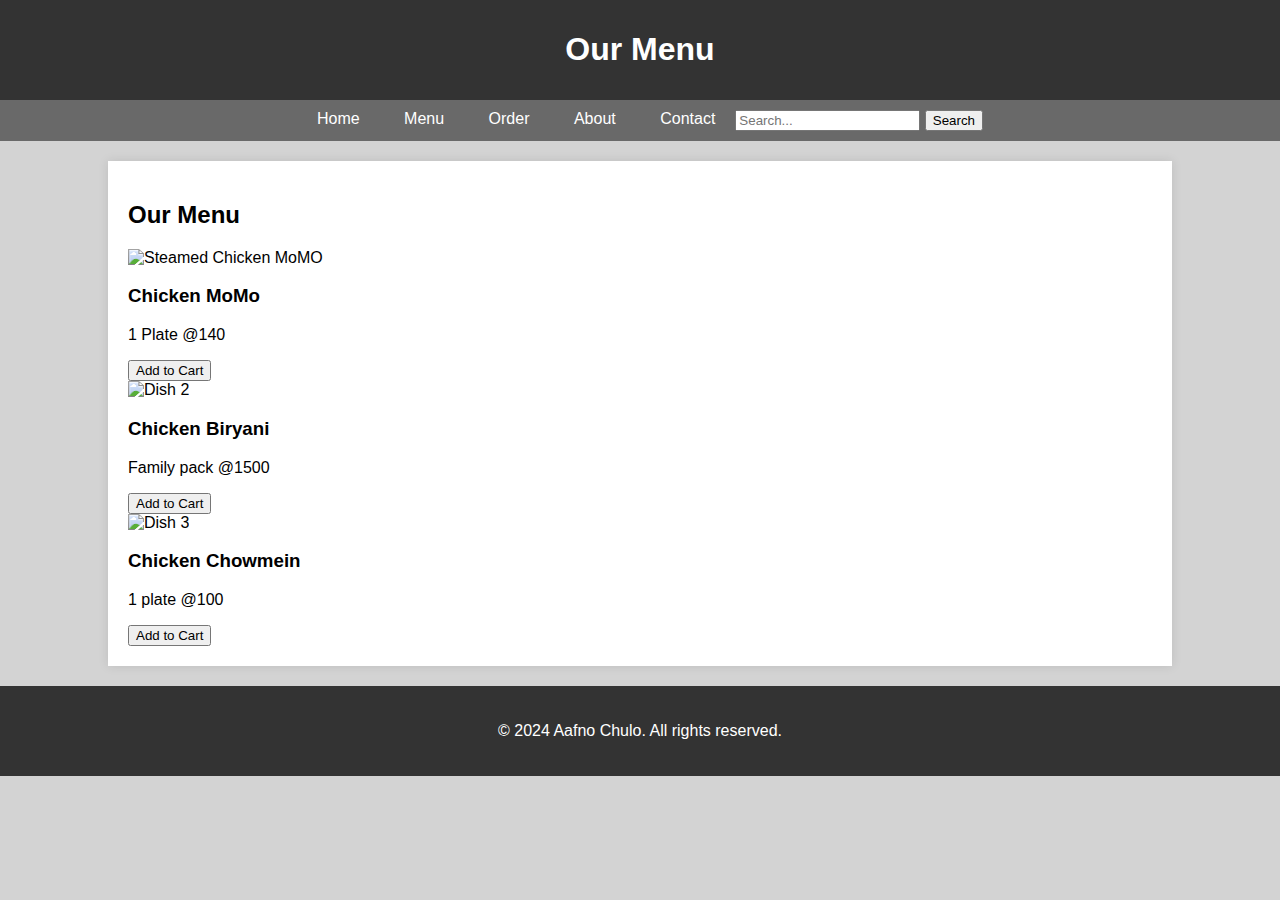
==== menu.html @ 70075c98 "Update menu.html" ====
<!DOCTYPE html>
<html lang="en">
<head>
    <meta charset="UTF-8">
    <meta name="viewport" content="width=device-width, initial-scale=1.0">
    <title>Menu - Aafno Chulo</title>
    <link rel="stylesheet" href="style.css">
    <link rel="stylesheet" href="menu.css">
</head>
<body>
    <header>
        <h1>Our Menu</h1>
    </header>
    <nav>
        <div class="top">
            <a href="index.html">Home</a>
            <a href="menu.html">Menu</a>
            <a href="order.html">Order</a>
            <a href="about.html">About</a>
            <a href="contact.html">Contact</a>
        </div>
        <div class="search-container">
            <input type="text" placeholder="Search...">
            <button>Search</button>
        </div>
    </nav>
    <div class="container">
        <h2>Our Menu</h2>
        <div class="menu">
            <div class="menu-item">
                <img src="momos.jpg" alt="Steamed Chicken MoMO">
                <h3>Chicken MoMo</h3>
                <p>1 Plate @140</p>
                <button>Add to Cart</button>
            </div>
            <div class="menu-item">
                <img src="Biryaniii.jpg" alt="Dish 2">
				<br>
                <h3>Chicken Biryani</h3>
                <p>Family pack @1500</p>
                <button>Add to Cart</button>
            </div>
            <div class="menu-item">
                <img src="chow (2).jpg" alt="Dish 3">
                <h3>Chicken Chowmein</h3>
                <p>1 plate @100</p>
                <button>Add to Cart</button>
            </div>
        </div>
    </div>
    <footer>
        <p>&copy; 2024 Aafno Chulo. All rights reserved.</p>
    </footer>
</body>
</html>
---- style.css ----
/* General Styling */
body {
    font-family: Arial, sans-serif;
    margin: 0;
    padding: 0;
    background-color: lightgrey;
}

header {
    background-image: url('headerimg.jpg');
    background-color: #333;
    color: white; 
    padding: 10px 0;
    text-align: center;
}

nav {
    display: flex;
    justify-content: center;
    background-color: dimgray;
    padding: 10px;
}

nav a {
    color: white;
    padding: 10px 20px;
    text-decoration: none;
}

nav a:hover {
    background-color: darkslategrey;
}

.container {
    width: 80%;
    margin: 20px auto;
    padding: 20px;
    background-color: white;
    box-shadow: 0 0 10px rgba(0,0,0,0.1);
}

footer {
    text-align: center;
    padding: 20px 0;
    background-color: #333;
    color: white;
}

/* Recommendations Section */
.recommendations {
    display: flex;
    justify-content: space-around;
    flex-wrap: wrap;
    margin-top: 20px;
}

.recommendations .menu-item {
    background-color: white;
    box-shadow: 0 0 10px rgba(0,0,0,0.1);
    margin: 10px;
    padding: 20px;
    width: calc(30% - 20px);
    text-align: center;
}

.recommendations .menu-item img {
    max-width: 100%;
    height: auto;
}

.recommendations .menu-item h3 {
    margin: 10px 0;
}

.recommendations .menu-item p {
    color: #777;
}

.recommendations .menu-item .add-to-cart-btn {
    padding: 10px;
    background-color: green;
    color: white;
    border: none;
    cursor: pointer;
    transition: background-color 0.3s ease;
}

.recommendations .menu-item .add-to-cart-btn:hover {
    background-color: darkgreen;
}

.browse-more {
    text-align: center;
    margin-top: 20px;
    color: white;
}

.browse-more .browse-more-btn {
    padding: 10px 20px;
    background-color: blue;
    color: white;
    border: none;
    cursor: pointer;
    transition: background-color 0.3s ease;
}

.browse-more .browse-more-btn:hover {
    background-color: darkblue;
}
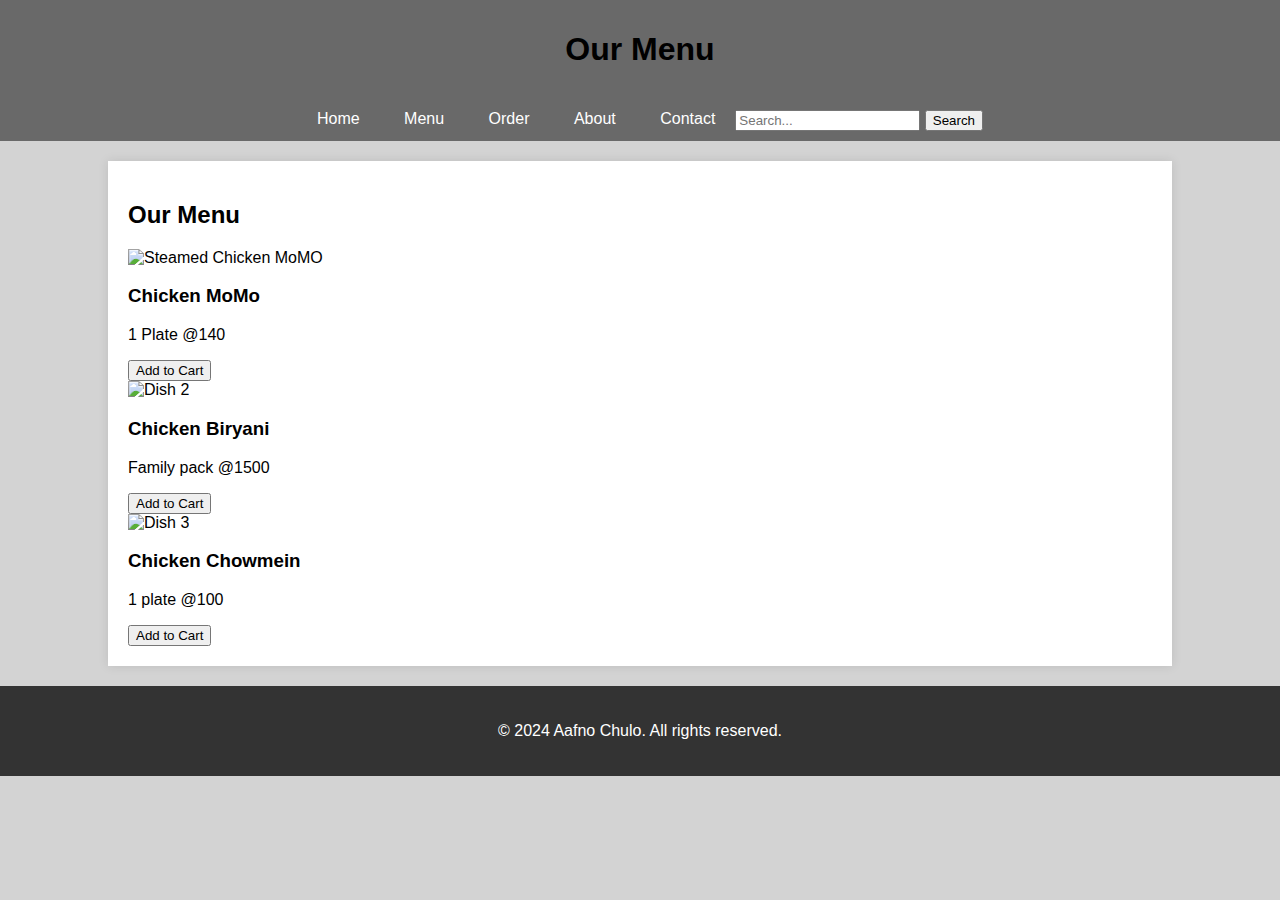
==== commit c470634d: "Update menu.html" ====
--- a/menu.html
+++ b/menu.html
@@ -34,7 +34,7 @@
                 <button>Add to Cart</button>
             </div>
             <div class="menu-item">
-                <img src="Biryaniii.jpg" alt="Dish 2">
+                <img src="biryaniii.jpg" alt="Dish 2">
 				<br>
                 <h3>Chicken Biryani</h3>
                 <p>Family pack @1500</p>
--- a/style.css
+++ b/style.css
@@ -6,10 +6,15 @@
     background-color: lightgrey;
 }
 
+.header-nav-container {
+    background-image: url('banner.jpg');
+    background-size: cover;
+    background-position: center;
+    color: white;
+}
+
 header {
-    background-image: url('headerimg.jpg');
-    background-color: #333;
-    color: white; 
+    background-color: rgba(0, 0, 0, 0.5); 
     padding: 10px 0;
     text-align: center;
 }
@@ -17,7 +22,7 @@
 nav {
     display: flex;
     justify-content: center;
-    background-color: dimgray;
+    background-color: rgba(0, 0, 0, 0.5); /* Optional: to add a semi-transparent overlay */
     padding: 10px;
 }
 
@@ -92,7 +97,6 @@
 .browse-more {
     text-align: center;
     margin-top: 20px;
-    color: white;
 }
 
 .browse-more .browse-more-btn {
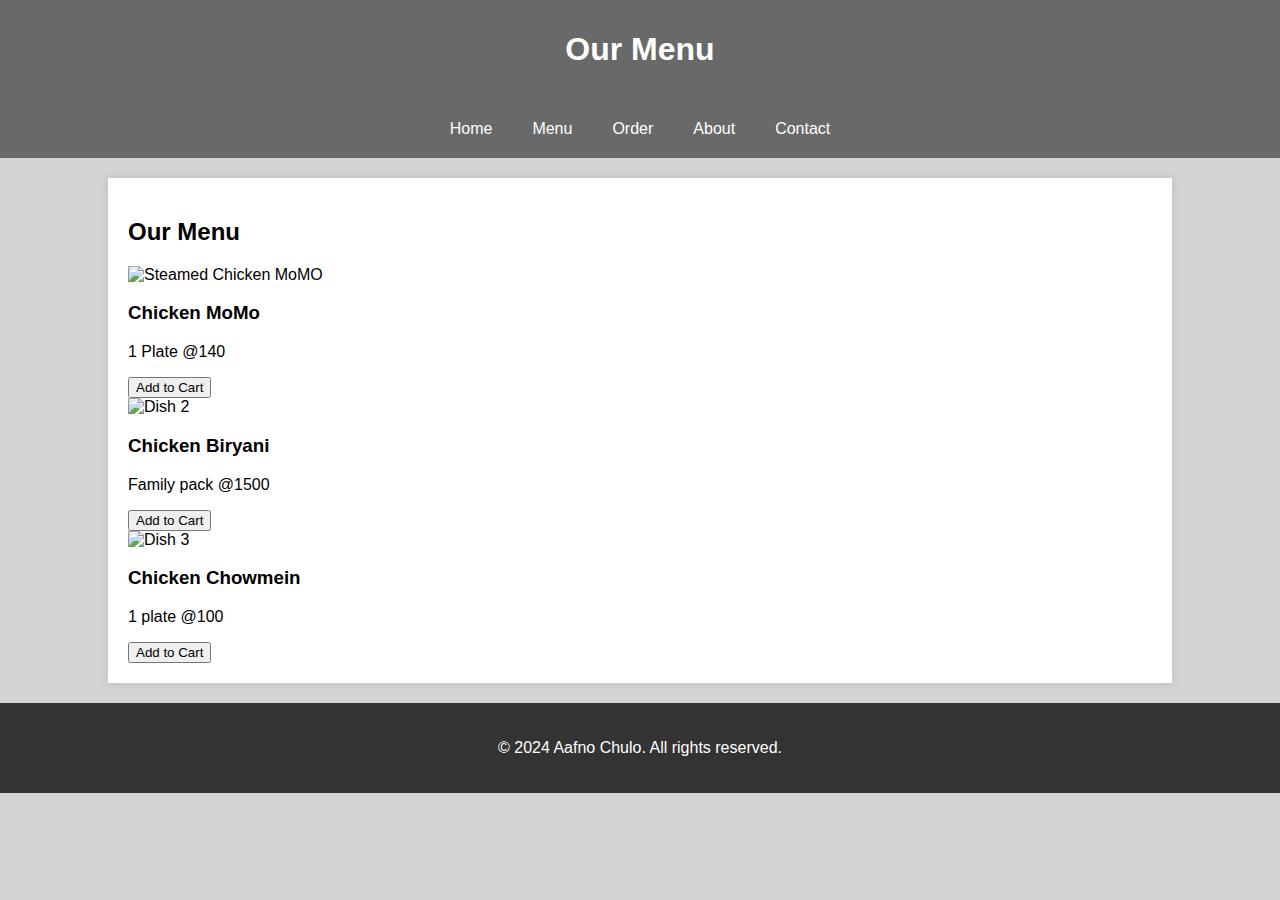
==== commit eef25ce0: "Update menu.html" ====
--- a/menu.html
+++ b/menu.html
@@ -8,22 +8,18 @@
     <link rel="stylesheet" href="menu.css">
 </head>
 <body>
-    <header>
-        <h1>Our Menu</h1>
-    </header>
-    <nav>
-        <div class="top">
+    <div class="header-nav-container">
+        <header>
+            <h1>Our Menu</h1>
+        </header>
+        <nav>
             <a href="index.html">Home</a>
             <a href="menu.html">Menu</a>
             <a href="order.html">Order</a>
             <a href="about.html">About</a>
             <a href="contact.html">Contact</a>
-        </div>
-        <div class="search-container">
-            <input type="text" placeholder="Search...">
-            <button>Search</button>
-        </div>
-    </nav>
+        </nav>
+    </div>
     <div class="container">
         <h2>Our Menu</h2>
         <div class="menu">
@@ -31,25 +27,26 @@
                 <img src="momos.jpg" alt="Steamed Chicken MoMO">
                 <h3>Chicken MoMo</h3>
                 <p>1 Plate @140</p>
-                <button>Add to Cart</button>
+                <button class="add-to-cart-btn">Add to Cart</button>
             </div>
             <div class="menu-item">
                 <img src="biryaniii.jpg" alt="Dish 2">
 				<br>
                 <h3>Chicken Biryani</h3>
                 <p>Family pack @1500</p>
-                <button>Add to Cart</button>
+                <button class="add-to-cart-btn">Add to Cart</button>
             </div>
             <div class="menu-item">
                 <img src="chow (2).jpg" alt="Dish 3">
                 <h3>Chicken Chowmein</h3>
                 <p>1 plate @100</p>
-                <button>Add to Cart</button>
+                <button class="add-to-cart-btn">Add to Cart</button>
             </div>
         </div>
     </div>
     <footer>
         <p>&copy; 2024 Aafno Chulo. All rights reserved.</p>
     </footer>
+    <script src="script.js"></script>
 </body>
 </html>
--- a/style.css
+++ b/style.css
@@ -1,4 +1,4 @@
-/* General Styling */
+
 body {
     font-family: Arial, sans-serif;
     margin: 0;
@@ -101,13 +101,13 @@
 
 .browse-more .browse-more-btn {
     padding: 10px 20px;
-    background-color: blue;
+    background-color: black;
     color: white;
     border: none;
     cursor: pointer;
-    transition: background-color 0.3s ease;
+  
 }
 
 .browse-more .browse-more-btn:hover {
-    background-color: darkblue;
+    background-color: green;
 }
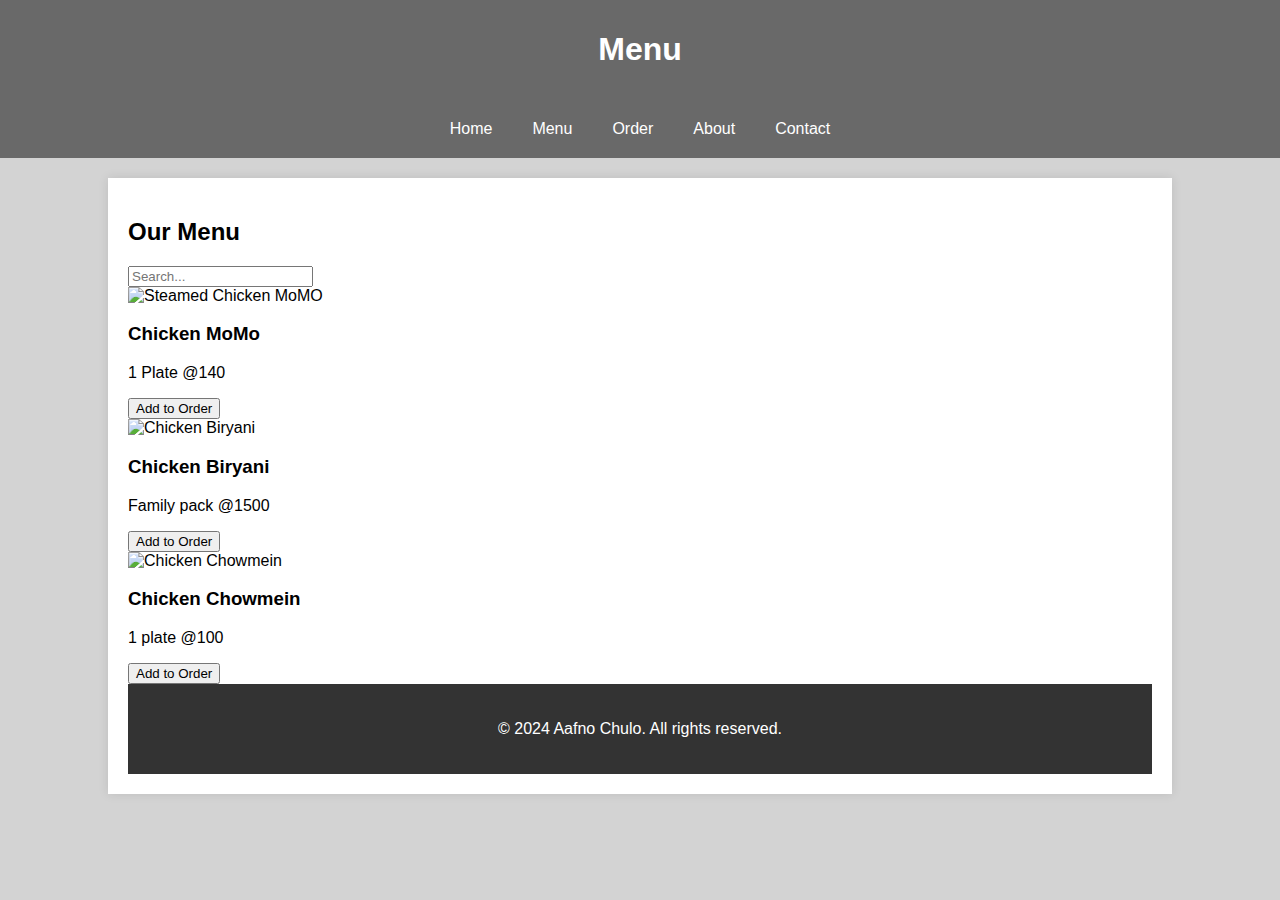
==== commit b0f576ec: "Update menu.html" ====
--- a/menu.html
+++ b/menu.html
@@ -10,7 +10,7 @@
 <body>
     <div class="header-nav-container">
         <header>
-            <h1>Our Menu</h1>
+            <h1>Menu</h1>
         </header>
         <nav>
             <a href="index.html">Home</a>
@@ -22,28 +22,29 @@
     </div>
     <div class="container">
         <h2>Our Menu</h2>
-        <div class="menu">
+        <input type="text" id="search-input" placeholder="Search...">
+        <div id="menu-items">
+           <div class="menu">
             <div class="menu-item">
                 <img src="momos.jpg" alt="Steamed Chicken MoMO">
                 <h3>Chicken MoMo</h3>
                 <p>1 Plate @140</p>
-                <button class="add-to-cart-btn">Add to Cart</button>
+                <button class="add-to-order-btn">Add to Order</button>
             </div>
             <div class="menu-item">
-                <img src="biryaniii.jpg" alt="Dish 2">
-				<br>
+                <img src="biryaniii.jpg" alt="Chicken Biryani">
                 <h3>Chicken Biryani</h3>
                 <p>Family pack @1500</p>
-                <button class="add-to-cart-btn">Add to Cart</button>
+                <button class="add-to-order-btn">Add to Order</button>
             </div>
             <div class="menu-item">
-                <img src="chow (2).jpg" alt="Dish 3">
+                <img src="chow (2).jpg" alt="Chicken Chowmein">
                 <h3>Chicken Chowmein</h3>
                 <p>1 plate @100</p>
-                <button class="add-to-cart-btn">Add to Cart</button>
+                <button class="add-to-order-btn">Add to Order</button>
             </div>
         </div>
-    </div>
+    
     <footer>
         <p>&copy; 2024 Aafno Chulo. All rights reserved.</p>
     </footer>
--- a/style.css
+++ b/style.css
@@ -1,4 +1,3 @@
-
 body {
     font-family: Arial, sans-serif;
     margin: 0;
@@ -14,7 +13,7 @@
 }
 
 header {
-    background-color: rgba(0, 0, 0, 0.5); 
+    background-color: rgba(0, 0, 0, 0.5);
     padding: 10px 0;
     text-align: center;
 }
@@ -41,7 +40,7 @@
     margin: 20px auto;
     padding: 20px;
     background-color: white;
-    box-shadow: 0 0 10px rgba(0,0,0,0.1);
+    box-shadow: 0 0 10px rgba(0, 0, 0, 0.1);
 }
 
 footer {
@@ -61,8 +60,8 @@
 
 .recommendations .menu-item {
     background-color: white;
-    box-shadow: 0 0 10px rgba(0,0,0,0.1);
-    margin: 10px;
+    box-shadow: 0 0 10px rgba(0, 0, 0, 0.1);
+    margin: 1px;
     padding: 20px;
     width: calc(30% - 20px);
     text-align: center;
@@ -105,9 +104,16 @@
     color: white;
     border: none;
     cursor: pointer;
-  
 }
 
 .browse-more .browse-more-btn:hover {
     background-color: green;
 }
+/* index.css */
+
+/* Adjust image sizes to fit three items per row */
+.menu-item img {
+    max-width: 30%; /* Adjust as needed */
+    height: auto; /* Maintain aspect ratio */
+}
+
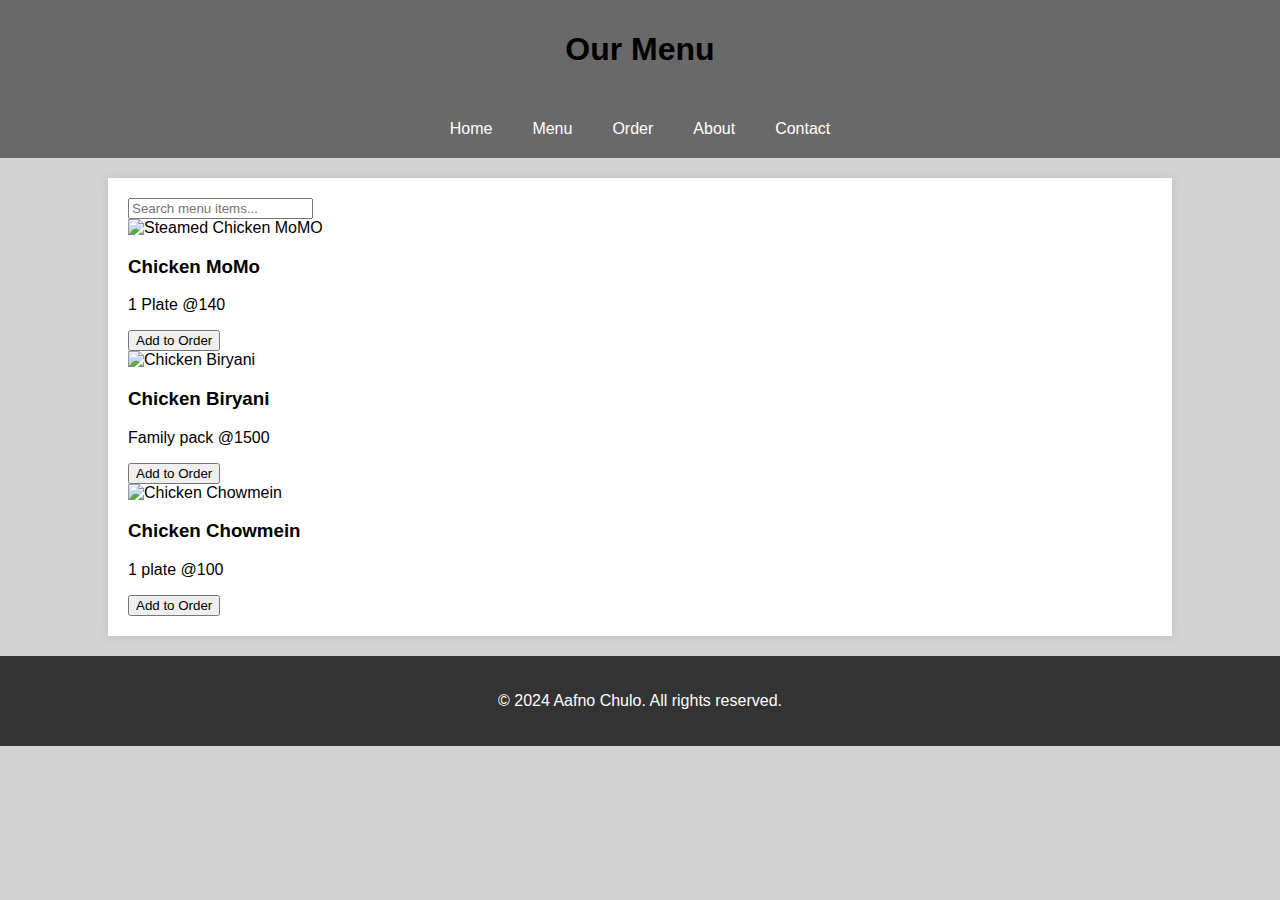
==== commit dbe60b3e: "Update menu.html" ====
--- a/menu.html
+++ b/menu.html
@@ -8,23 +8,19 @@
     <link rel="stylesheet" href="menu.css">
 </head>
 <body>
-    <div class="header-nav-container">
-        <header>
-            <h1>Menu</h1>
-        </header>
-        <nav>
-            <a href="index.html">Home</a>
-            <a href="menu.html">Menu</a>
-            <a href="order.html">Order</a>
-            <a href="about.html">About</a>
-            <a href="contact.html">Contact</a>
-        </nav>
-    </div>
+    <header>
+        <h1>Our Menu</h1>
+    </header>
+    <nav>
+        <a href="index.html">Home</a>
+        <a href="menu.html">Menu</a>
+        <a href="order.html">Order</a>
+        <a href="about.html">About</a>
+        <a href="contact.html">Contact</a>
+    </nav>
     <div class="container">
-        <h2>Our Menu</h2>
-        <input type="text" id="search-input" placeholder="Search...">
-        <div id="menu-items">
-           <div class="menu">
+        <input type="text" id="searchInput" placeholder="Search menu items...">
+        <div class="menu">
             <div class="menu-item">
                 <img src="momos.jpg" alt="Steamed Chicken MoMO">
                 <h3>Chicken MoMo</h3>
@@ -44,7 +40,7 @@
                 <button class="add-to-order-btn">Add to Order</button>
             </div>
         </div>
-    
+    </div>
     <footer>
         <p>&copy; 2024 Aafno Chulo. All rights reserved.</p>
     </footer>
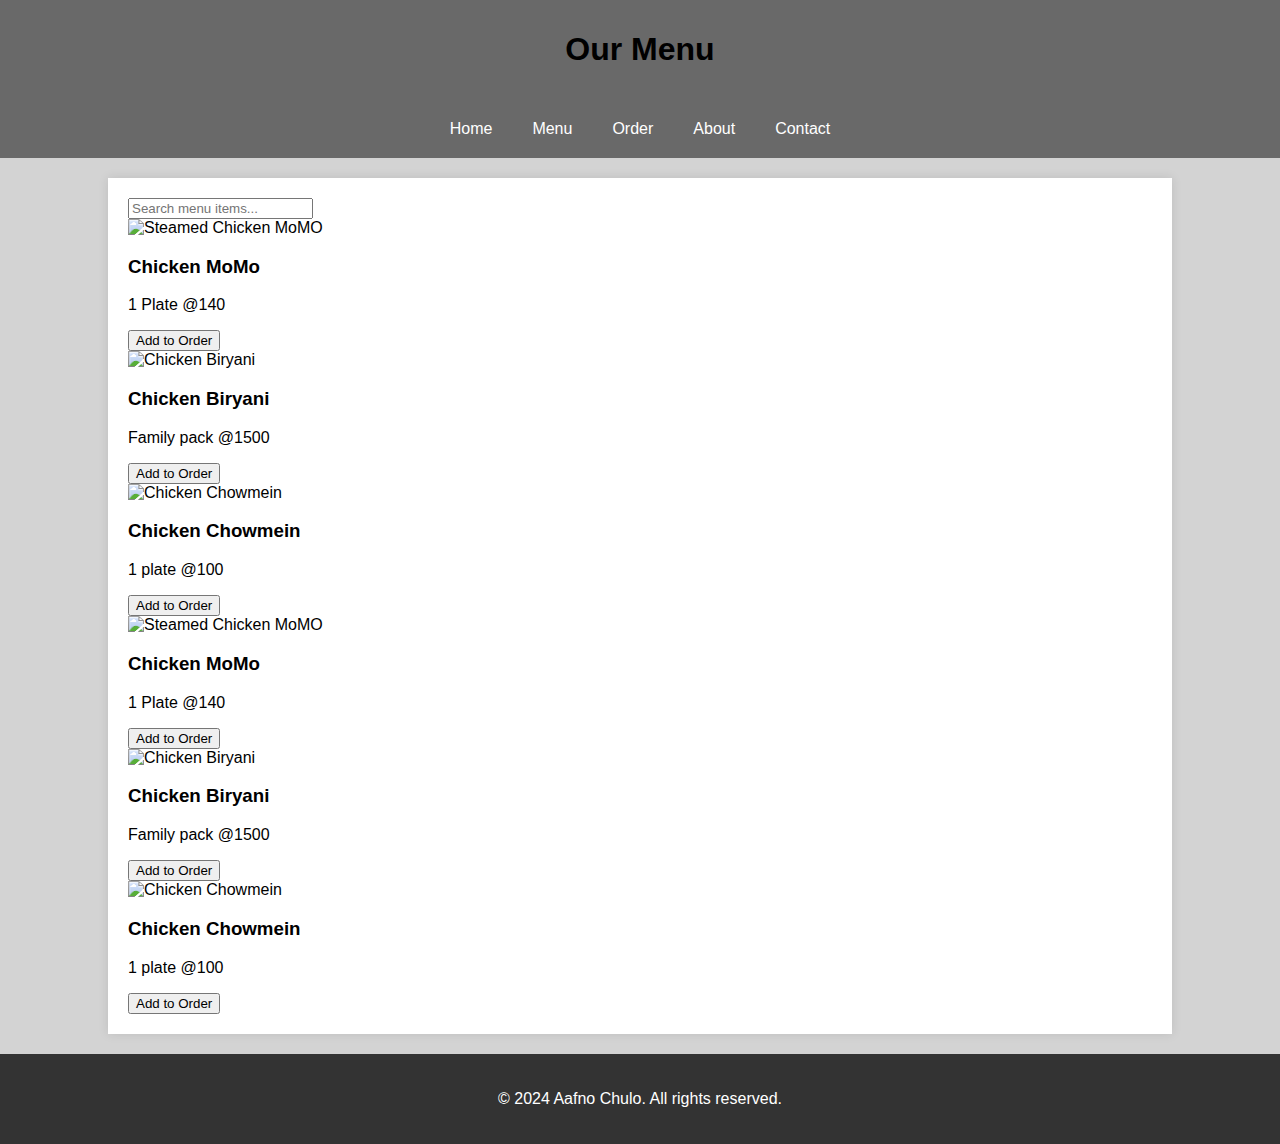
==== commit 08c00a67: "Update menu.html" ====
--- a/menu.html
+++ b/menu.html
@@ -39,6 +39,24 @@
                 <p>1 plate @100</p>
                 <button class="add-to-order-btn">Add to Order</button>
             </div>
+            <div class="menu-item">
+                <img src="momos.jpg" alt="Steamed Chicken MoMO">
+                <h3>Chicken MoMo</h3>
+                <p>1 Plate @140</p>
+                <button class="add-to-order-btn">Add to Order</button>
+            </div>
+            <div class="menu-item">
+                <img src="biryaniii.jpg" alt="Chicken Biryani">
+                <h3>Chicken Biryani</h3>
+                <p>Family pack @1500</p>
+                <button class="add-to-order-btn">Add to Order</button>
+            </div>
+            <div class="menu-item">
+                <img src="chow (2).jpg" alt="Chicken Chowmein">
+                <h3>Chicken Chowmein</h3>
+                <p>1 plate @100</p>
+                <button class="add-to-order-btn">Add to Order</button>
+            </div>
         </div>
     </div>
     <footer>
